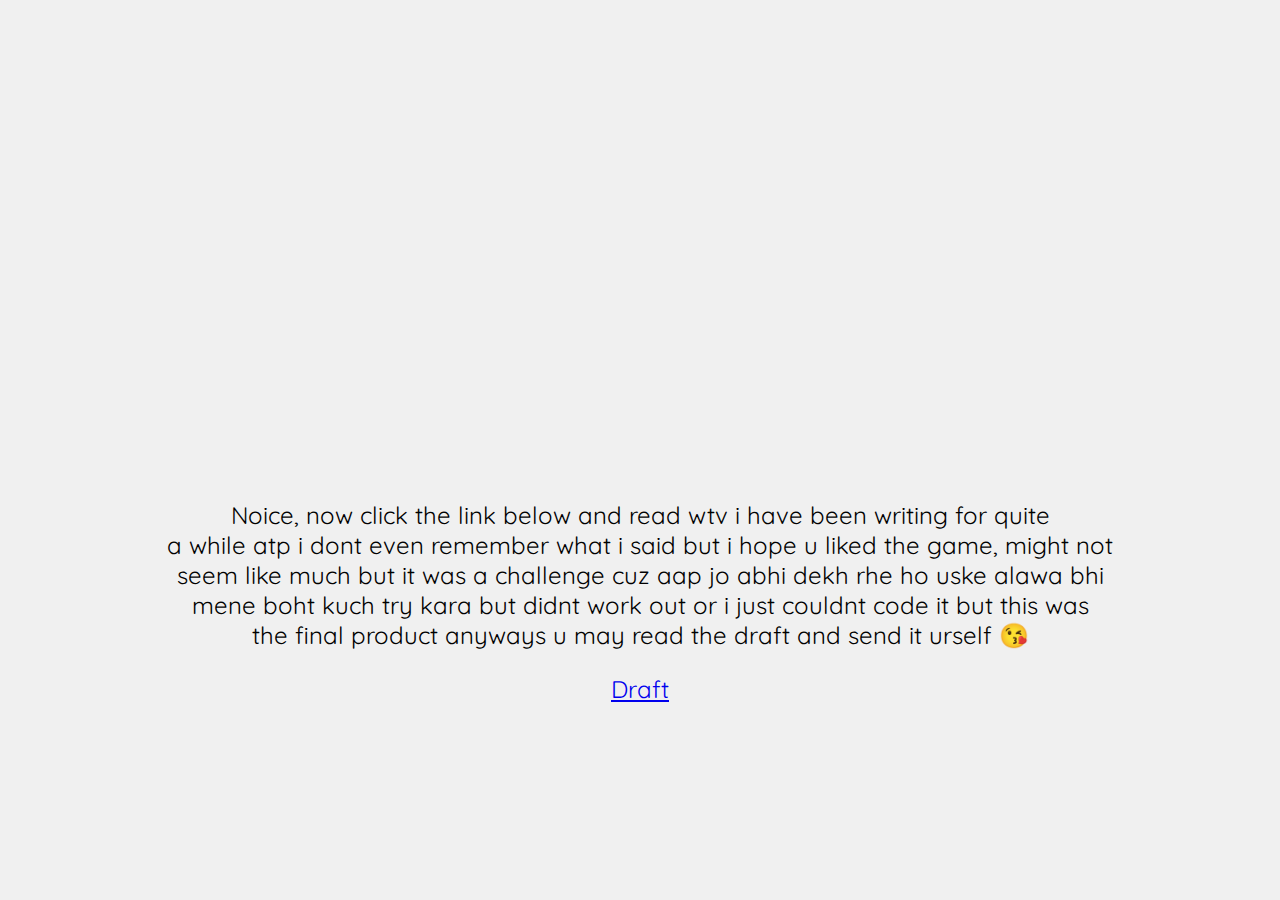
==== message.html @ c18234d9 "Add files via upload" ====
<!DOCTYPE html>
<html lang="en">
<head>
    <meta charset="UTF-8">
    <meta name="viewport" content="width=device-width, initial-scale=1.0">
    <title>Message</title>
    <link href="https://fonts.googleapis.com/css2?family=Quicksand:wght@300&display=swap" rel="stylesheet">
    <style>
        body {
            font-family: 'Quicksand', sans-serif;
            margin: 0;
            padding: 0;
            background-color: #f0f0f0;
        }
        .container {
            text-align: center;
            margin-top: 50px;
            font-size: 24px;
        }
        .container p {
            margin-bottom: 20px;
        }
        .link {
            text-decoration: none;
            color: blue;
            font-size: 20px;
        }
    </style>

</head>
<body>
    
    <div style="text-align: center; margin-top: 500px; font-size: 24px;">
        <p>Noice, now click the link below and read wtv i have been writing for quite
            <br> a while atp i dont even remember what i said but i hope u liked the game, might not
            <br> seem like much but it was a challenge cuz aap jo abhi dekh rhe ho uske alawa bhi
            <br> mene boht kuch try kara but didnt work out or i just couldnt code it but this was
            <br> the final product anyways u may read the draft and send it urself 😘</p>
        <a href="https://mail.google.com/mail/u/1/#drafts?compose=CllgCHrgmQMGnnlGKwHFtjRLrkqwFKQWjlNZzCZWBVkVJkBSCCBxBTSdgGQTJjrbgtZrcSSMcxq">Draft</a>
    </div>
</body>
</html>
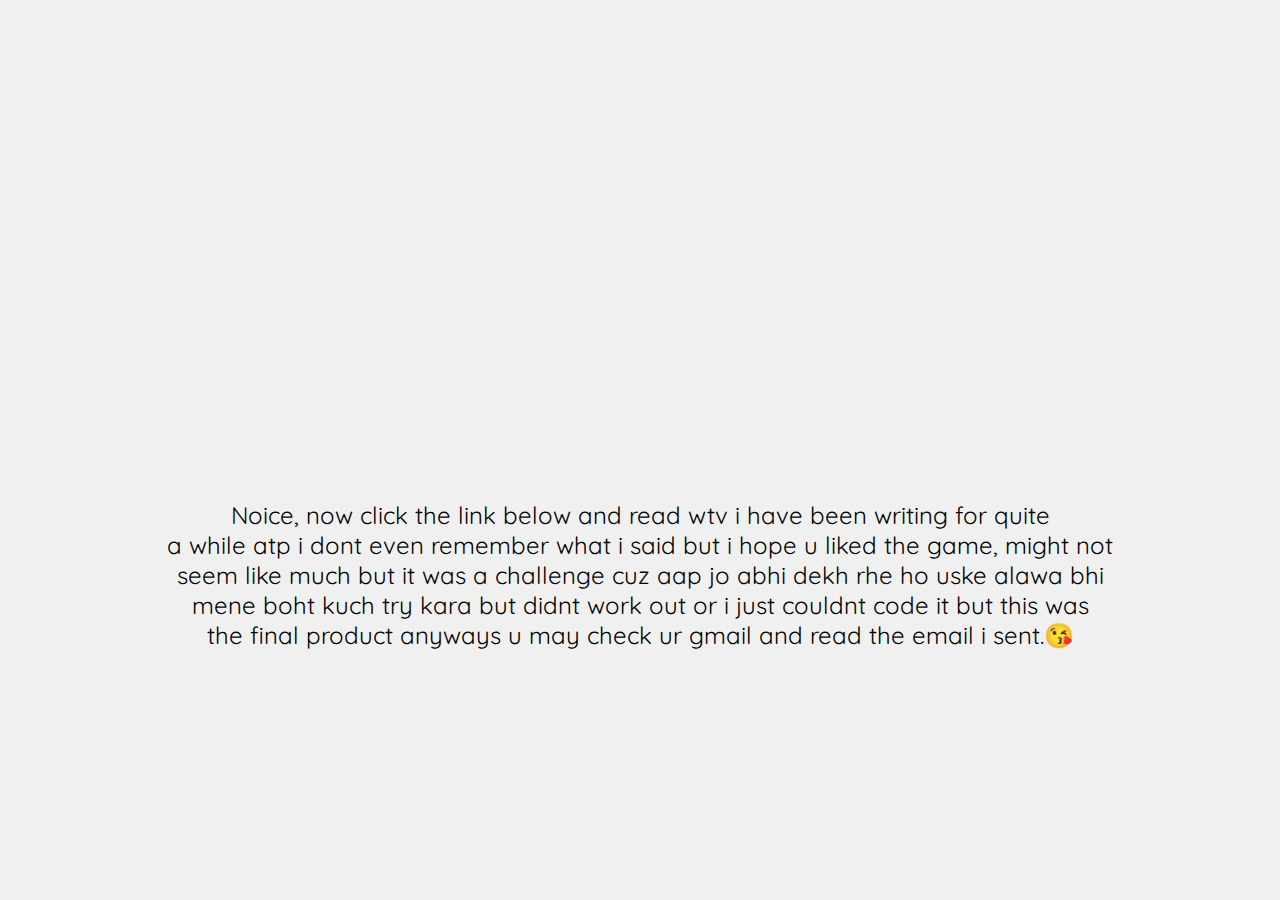
==== commit 6c0f6ec2: "Add files via upload" ====
--- a/message.html
+++ b/message.html
@@ -35,8 +35,8 @@
             <br> a while atp i dont even remember what i said but i hope u liked the game, might not
             <br> seem like much but it was a challenge cuz aap jo abhi dekh rhe ho uske alawa bhi
             <br> mene boht kuch try kara but didnt work out or i just couldnt code it but this was
-            <br> the final product anyways u may read the draft and send it urself 😘</p>
-        <a href="https://mail.google.com/mail/u/1/#drafts?compose=CllgCHrgmQMGnnlGKwHFtjRLrkqwFKQWjlNZzCZWBVkVJkBSCCBxBTSdgGQTJjrbgtZrcSSMcxq">Draft</a>
+            <br> the final product anyways u may check ur gmail and read the email i sent.😘</p>
+        
     </div>
 </body>
 </html>